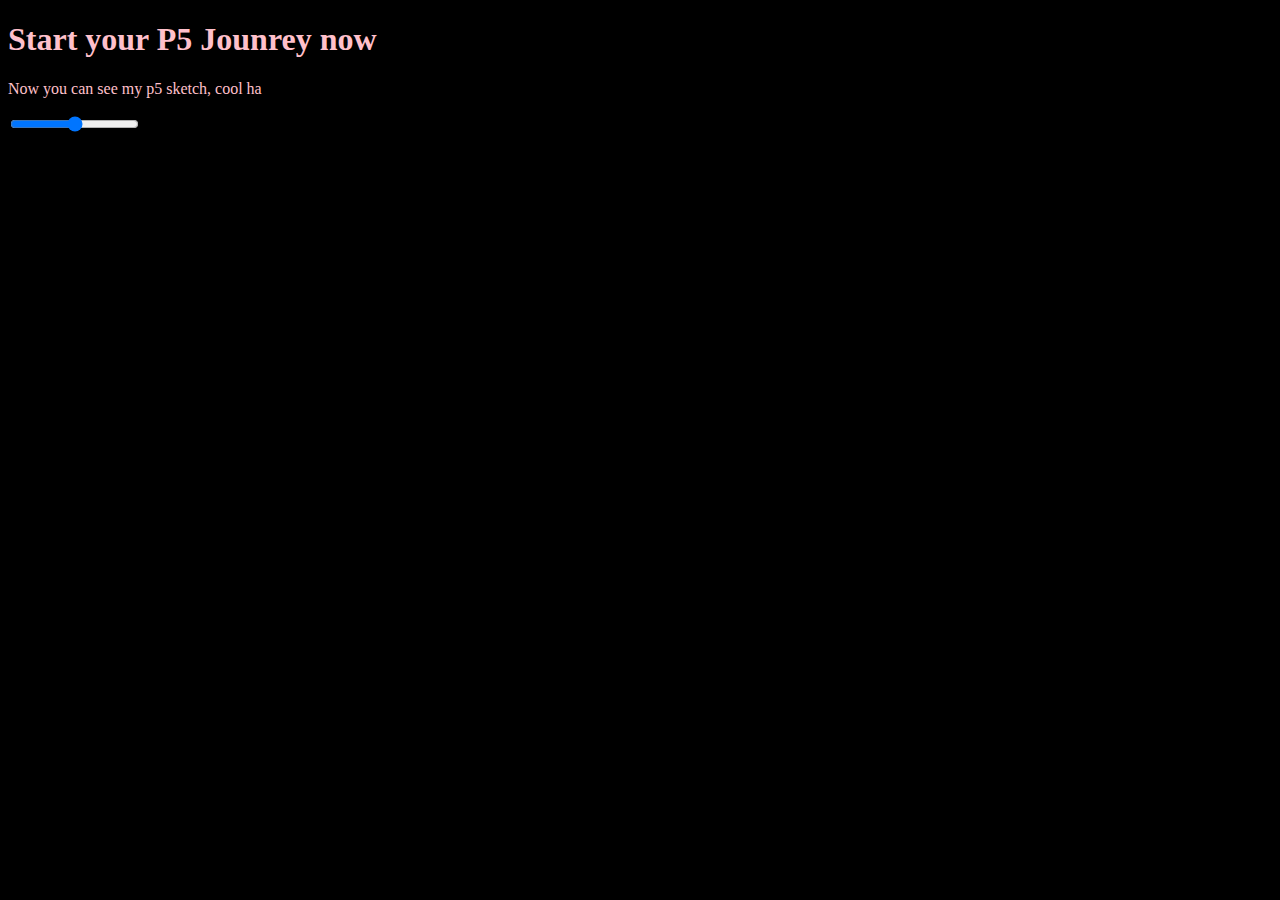
==== 1112webpage with p5/index.html @ de7fd91a "Coding DIARY 11.14 : linked the files together" ====
<!DOCTYPE html>
<html lang="en" dir="ltr">
  <head>
    <meta charset="utf-8">

    <title></title>
    <link rel="stylesheet" href="style.css">
    <script type="text/javascript" src="p5.js"></script>

    <!-- include p5 library here -->



  </head>
  <body>

    <h1 id="headline">Start your P5 Jounrey now</h1>
    <div id="canvasContainer"></div>
    <!-- parent element is IDDDDDD not a class!!!!!! -->

    <p id="headline">Now you can see my p5 sketch, cool ha</p>

    <input class="center" type="range" id="Posslider"></input>
    <!-- why does not it works -->


    <script type="text/javascript" src="script.js"> </script>

  </body>
</html>
---- 1112webpage with p5/style.css ----
body{
  background-color: black;
}

#headline{
  color:pink;
}

.center{
  text-align: center;
}

canvas{
  margin-left: 100px;
  margin-right: 100px;
  margin-top: 100px;
  margin-bottom: 100px;
}
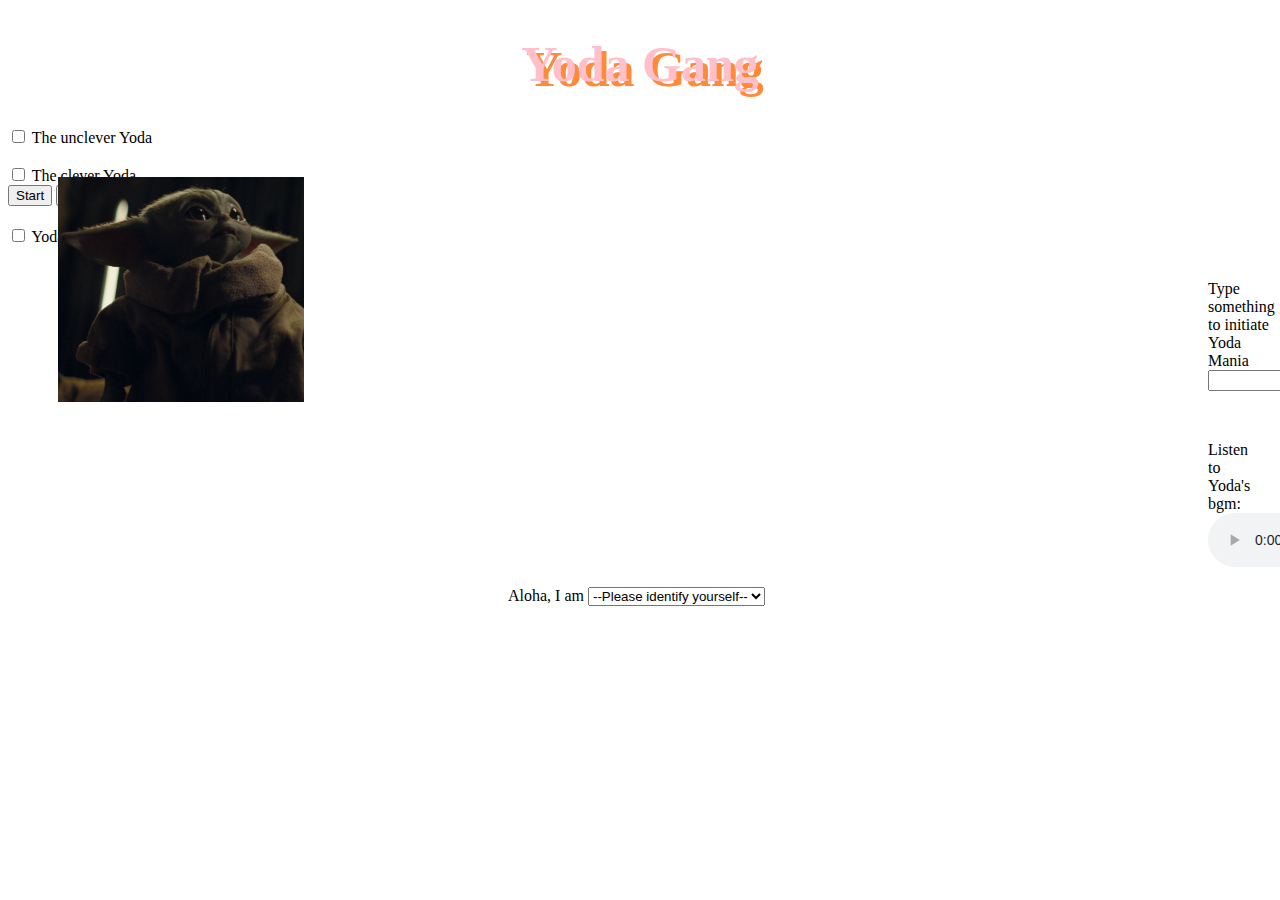
==== commit 30435935: "11/17" ====
--- a/1112webpage with p5/index.html
+++ b/1112webpage with p5/index.html
@@ -14,14 +14,62 @@
   </head>
   <body>
 
-    <h1 id="headline">Start your P5 Jounrey now</h1>
-    <div id="canvasContainer"></div>
+    <h1 style="color:pink;" id="shadowtext;" class="center"> Yoda Gang </h1>
+    <div id="canvasContainer">
     <!-- parent element is IDDDDDD not a class!!!!!! -->
+<!-- <img src="https://mtv.mtvnimages.com/uri/mgid:ao:image:mtv.com:686946?quality=0.8&format=jpg" alt=""> -->
 
-    <p id="headline">Now you can see my p5 sketch, cool ha</p>
+<img class="marginimg"src=yoda.png id='i1'style="height:25%; position:absolute; left: 500; top: 100;">
 
-    <input class="center" type="range" id="Posslider"></input>
-    <!-- why does not it works -->
+</div>
+
+
+    <div>
+  <input id="checkbox-rect" type="checkbox">
+  <label for="checkbox-rect">The unclever Yoda</label>
+</div>
+<br>
+<div>
+<input id="checkbox-bug" type="checkbox">
+<label for="checkbox-bug">The clever Yoda</label>
+<br>
+<input type=button onClick=timer() value='Start'>
+<input type=button onClick=reset1() value='Stop'>
+<div id='msg'></div>
+</div>
+<br>
+<div>
+  <input id="checkbox-circle" type="checkbox">
+  <label class="center" for="checkbox-circle">Yoda dancefloor</label>
+  <input type="range" id="Posslider"></input>
+</div>
+
+<br>
+
+
+<div>
+  <p class="m4">Type something <br> to initiate <br> Yoda Mania
+  <input id="text-input" type="text" value=""></p>
+</div>
+
+<br>
+<figure class="m4"><figcaption>Listen to Yoda's bgm:</figcaption>
+    <audio
+        controls
+        src="yoda.mp3">
+    </audio>
+</figure>
+
+<label for="pet-select" class="m3">Aloha, I am</label>
+<select>
+    <option value="">--Please identify yourself--</option>
+    <option value="dog">Yoda</option>
+    <option value="cat">Yoda Master</option>
+    <option value="hamster">Yoda Junior</option>
+    <option value="parrot">Baby Yoda</option>
+    <option value="spider">Guru</option>
+    <option value="goldfish">You Guess</option>
+</select>
 
 
     <script type="text/javascript" src="script.js"> </script>
--- a/1112webpage with p5/style.css
+++ b/1112webpage with p5/style.css
@@ -1,18 +1,63 @@
 body{
-  background-color: black;
+  background-color: white;
 }
 
-#headline{
-  color:pink;
+
+h1{
+  padding: 1px 0;
+  /* vertical - two sides */
+  background-repeat: no-repeat;
+  text-shadow: 5px 5px #FF8A37;
+  font-size: 50px;
+}
+
+#shadowtext{
+  color: "lime;"
+}
+/* id and class all independent. The id -- do not have to use it */
+/* I did not know how id works, so I named it "love" which was making no sense */
+
+#centerContent{
+  margin: auto;
+  width: 70%;
+  text-align: center;
+}
+
+
+#pink{
+  color:#FB2CFE;
+}
+
+#lime{
+  color:#00FA58;
 }
 
 .center{
   text-align: center;
 }
 
+.marginimg{
+  margin-left: 50px;
+  margin-right: 50px;
+  margin-top: 50px;
+  margin-bottom: 50px;
+}
+
+/* .m2{
+  margin-left: 1250px;
+} */
+
+.m3{
+  margin-left: 500px;
+}
+
+.m4{
+  margin-left: 1200px;
+}
+
 canvas{
-  margin-left: 100px;
-  margin-right: 100px;
-  margin-top: 100px;
-  margin-bottom: 100px;
+  margin-left: 10px;
+  margin-right: 10px;
+  margin-top: 10px;
+  margin-bottom: 10px;
 }
